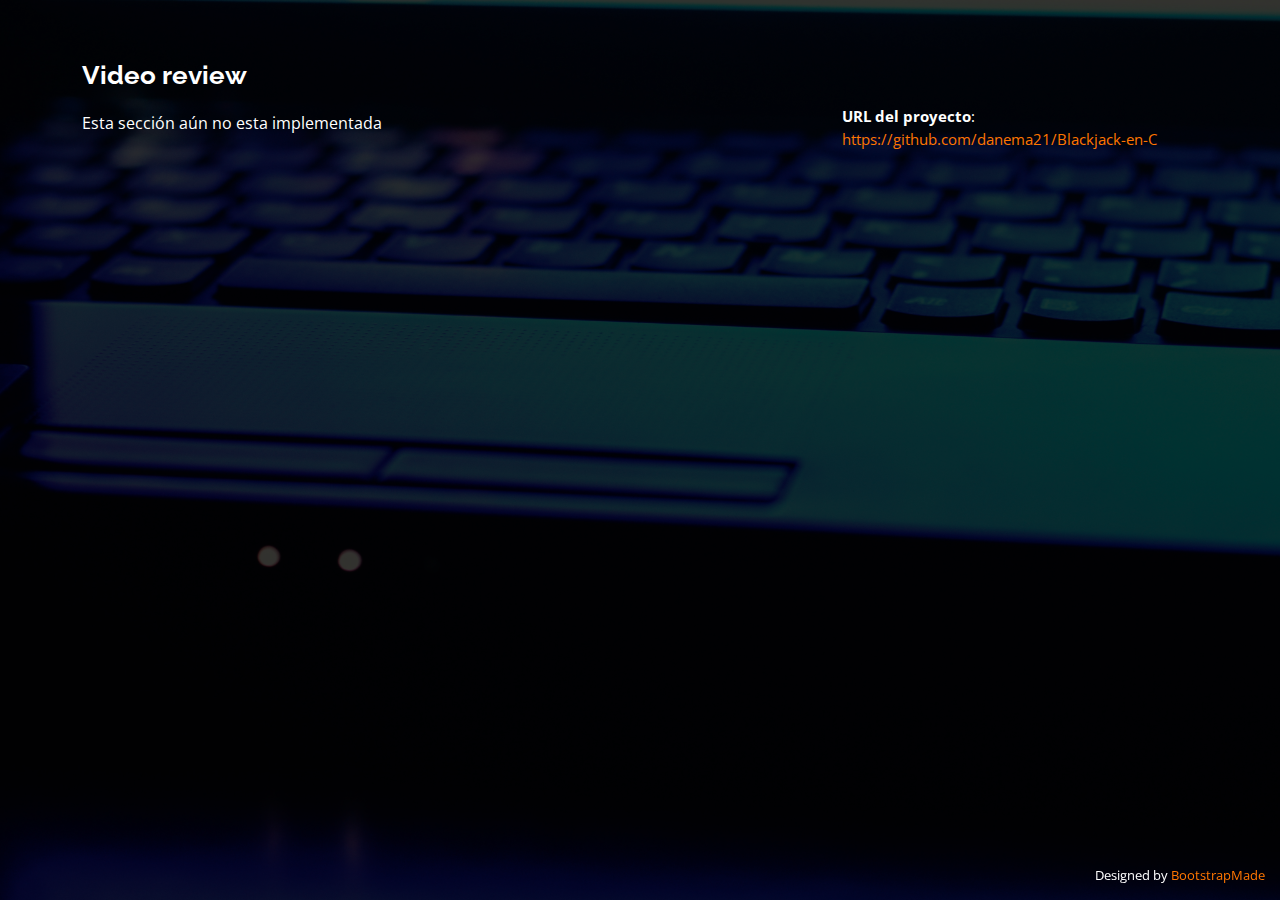
==== blackjackC-details.html @ 98128c23 "se agregaron links a los repositorios de github correspondientes de cada proyecto" ====
<!DOCTYPE html>
<html lang="en">

<head>
  <meta charset="utf-8">
  <meta content="width=device-width, initial-scale=1.0" name="viewport">

  <title>Portfolio Details - Personal Bootstrap Template</title>
  <meta content="" name="description">
  <meta content="" name="keywords">

  <!-- Favicons -->
  <link href="assets/img/favicon.png" rel="icon">
  <link href="assets/img/apple-touch-icon.png" rel="apple-touch-icon">

  <!-- Google Fonts -->
  <link href="https://fonts.googleapis.com/css?family=Open+Sans:300,300i,400,400i,600,600i,700,700i|Raleway:300,300i,400,400i,500,500i,600,600i,700,700i|Poppins:300,300i,400,400i,500,500i,600,600i,700,700i" rel="stylesheet">

  <!-- Vendor CSS Files -->
  <link href="assets/vendor/bootstrap/css/bootstrap.min.css" rel="stylesheet">
  <link href="assets/vendor/bootstrap-icons/bootstrap-icons.css" rel="stylesheet">
  <link href="assets/vendor/boxicons/css/boxicons.min.css" rel="stylesheet">
  <link href="assets/vendor/glightbox/css/glightbox.min.css" rel="stylesheet">
  <link href="assets/vendor/remixicon/remixicon.css" rel="stylesheet">
  <link href="assets/vendor/swiper/swiper-bundle.min.css" rel="stylesheet">

  <!-- Template Main CSS File -->
  <link href="assets/css/style.css" rel="stylesheet">

  <!-- =======================================================
  * Template Name: Personal - v4.7.0
  * Template URL: https://bootstrapmade.com/personal-free-resume-bootstrap-template/
  * Author: BootstrapMade.com
  * License: https://bootstrapmade.com/license/
  ======================================================== -->
</head>

<body>

  <main id="main">

    <!-- ======= Portfolio Details ======= -->
    <div id="portfolio-details" class="portfolio-details">
      <div class="container">

        <div class="row">

          <div class="col-lg-8">
            <h2 class="portfolio-title">Video review</h2>
            <p>Esta sección aún no esta implementada</p>
            <!--
            <div>
              <iframe allow="fullscreen" width="100%" height="400px" src="https://www.youtube.com/embed/r7dZKOL5rcg"></iframe>
            </div> -->
            <!-- swiper-slider 
            <div class="portfolio-details-slider swiper">
              <div class="swiper-wrapper align-items-center">

                <div class="swiper-slide">
                  <img src="assets/img/portfolio/portfolio-details-1.jpg" alt="">
                </div>

                <div class="swiper-slide">
                  <img src="assets/img/portfolio/portfolio-details-2.jpg" alt="">
                </div>

                <div class="swiper-slide">
                  <img src="assets/img/portfolio/portfolio-details-3.jpg" alt="">
                </div>

              </div>
              <div class="swiper-pagination"></div>
            </div>
          -->
          </div>
          <div class="col-lg-4 portfolio-info">
            <ul>
              <li><strong>URL del proyecto</strong>: <a target="_blank" href="https://github.com/danema21/Blackjack-en-C">https://github.com/danema21/Blackjack-en-C</a></li>
            </ul>
          </div>
        </div>

      </div>
    </div><!-- End Portfolio Details -->

  </main><!-- End #main -->

  <div class="credits">
    <!-- All the links in the footer should remain intact. -->
    <!-- You can delete the links only if you purchased the pro version. -->
    <!-- Licensing information: https://bootstrapmade.com/license/ -->
    <!-- Purchase the pro version with working PHP/AJAX contact form: https://bootstrapmade.com/personal-free-resume-bootstrap-template/ -->
    Designed by <a href="https://bootstrapmade.com/">BootstrapMade</a>
  </div>

  <!-- Vendor JS Files -->
  <script src="assets/vendor/purecounter/purecounter.js"></script>
  <script src="assets/vendor/bootstrap/js/bootstrap.bundle.min.js"></script>
  <script src="assets/vendor/glightbox/js/glightbox.min.js"></script>
  <script src="assets/vendor/isotope-layout/isotope.pkgd.min.js"></script>
  <script src="assets/vendor/swiper/swiper-bundle.min.js"></script>
  <script src="assets/vendor/waypoints/noframework.waypoints.js"></script>
  <script src="assets/vendor/php-email-form/validate.js"></script>

  <!-- Template Main JS File -->
  <script src="assets/js/main.js"></script>

</body>

</html>
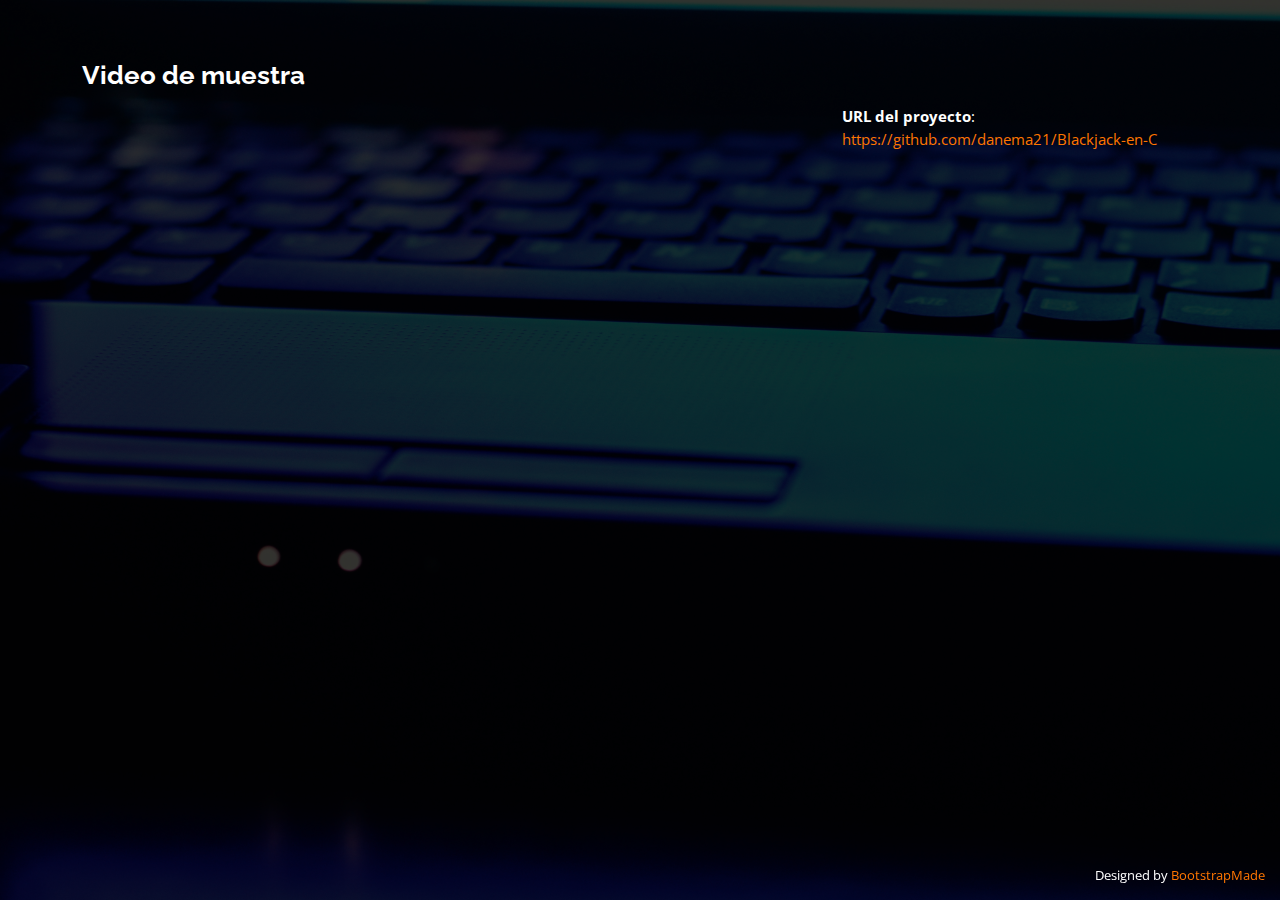
==== commit 6cafc989: "se agregaron videos ilustrativos en 4 proyectos" ====
--- a/blackjackC-details.html
+++ b/blackjackC-details.html
@@ -46,12 +46,11 @@
         <div class="row">
 
           <div class="col-lg-8">
-            <h2 class="portfolio-title">Video review</h2>
-            <p>Esta sección aún no esta implementada</p>
-            <!--
+            <h2 class="portfolio-title">Video de muestra</h2>
+            
             <div>
-              <iframe allow="fullscreen" width="100%" height="400px" src="https://www.youtube.com/embed/r7dZKOL5rcg"></iframe>
-            </div> -->
+              <iframe allow="fullscreen" width="100%" height="400px" src="https://www.youtube.com/embed/iBG5_tYKZwY"></iframe>
+            </div>
             <!-- swiper-slider 
             <div class="portfolio-details-slider swiper">
               <div class="swiper-wrapper align-items-center">
